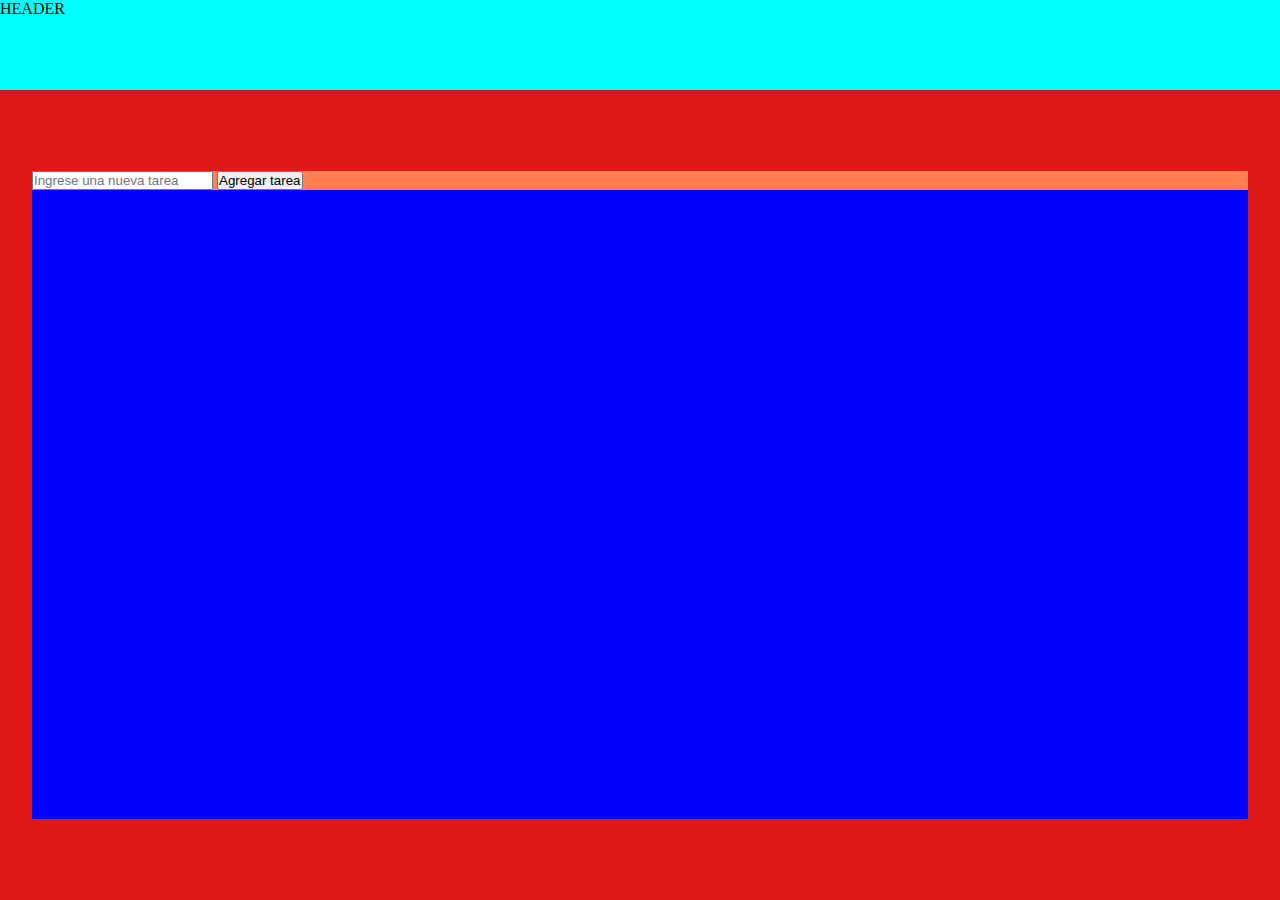
==== index.html @ 81b916e3 "Inicializacion del proyecto" ====
<!DOCTYPE html>
<html lang="en">

<head>
    <meta charset="UTF-8">
    <meta name="viewport" content="width=device-width, initial-scale=1.0">
    <link rel="stylesheet" href="./styles/style.css">
    <title>Tarea</title>
    <script src="./scripts/script.js" defer></script>
</head>

<body>
    <header>HEADER

    </header>

    <main>
        <div id="Contenedor Tarea" class="Contenedor_Tarea">
            <div class="HeaderTareas">
                <div class="ContenedorAncho1">
                    <form id="FormularioTareas">
                        <input type="text" id="nuevaTarea" placeholder="Ingrese una nueva tarea">
                        <button type="button" onclick="agregarTarea()">Agregar tarea</button>
                    </form>
                </div>
            </div>

        </div>
    </main>
</body>

</html>
---- styles/style.css ----
* {
  margin: 0;
  padding: 0;
}

body {
  display: flex;
  flex-direction: column;
  height: 100vh;
}

header {
  background-color: aqua;
  height: 10vh;
}

main {
  background-color: rgb(223, 23, 23);
  height: 90vh;
  display: flex;
  justify-content: center;
  align-items: center;
}

.Contenedor_Tarea {
  background-color: blue;
  height: 80%;
  width: 95%;
  display: grid;
  grid-template-areas: "Superior Superior Superior" "Estado0 Nombre0 Detalle0" "Estado1 Nombre1 Detalle1" "Estado2 Nombre2 Detalle2";
  grid-auto-rows: max-content;
  grid-auto-columns: auto;
}

.HeaderTareas {
  grid-area: Superior;
  background-color: coral;
  display: flex;
}

.ContenedorAncho1 {
  flex: 1;
}

/* styles/style.css */
ul {
  list-style-type: none;
  padding: 0;
}

li {
  background-color: #fff;
  margin-bottom: 5px;
  padding: 10px;
  border-radius: 5px;
}



/*# sourceMappingURL=style.css.map */
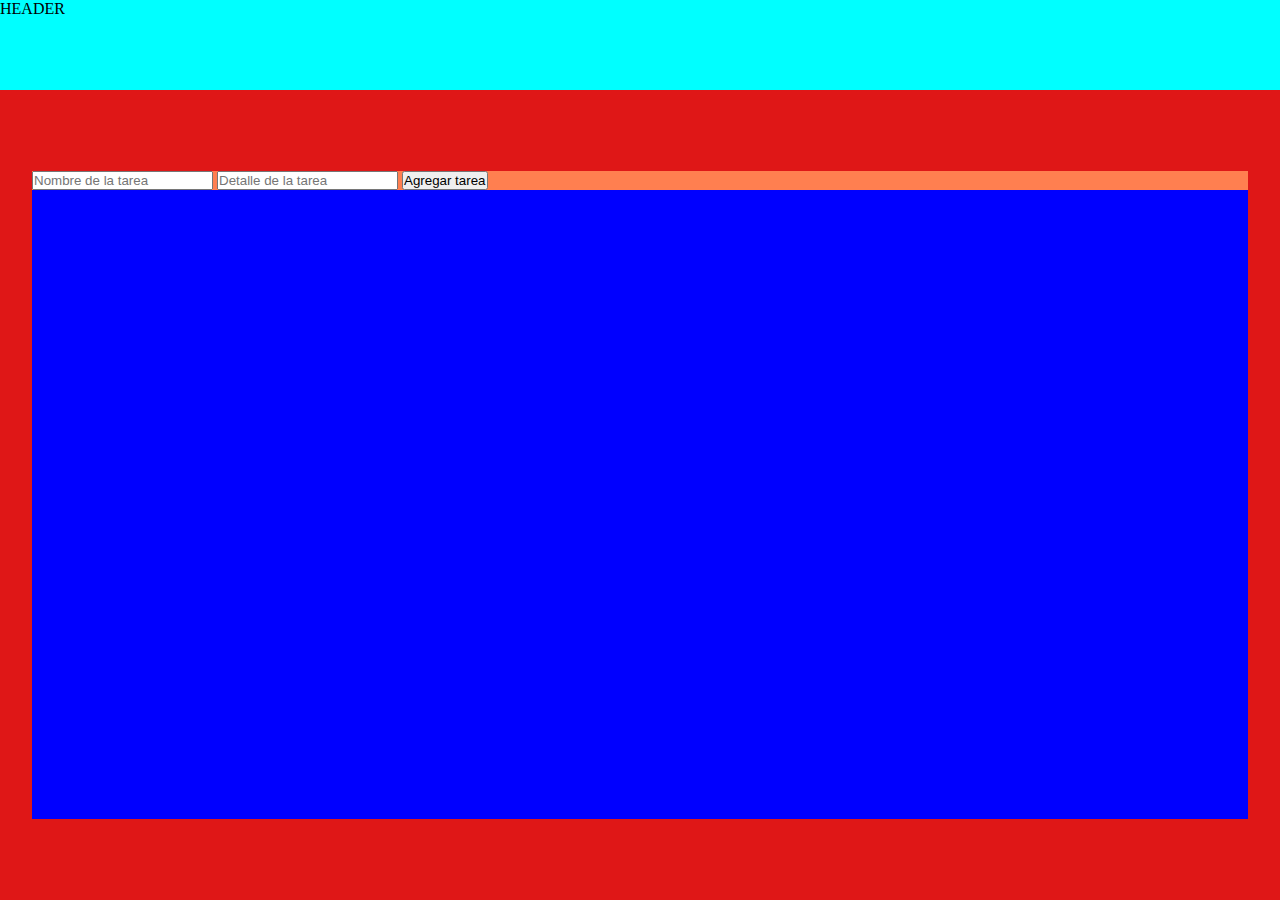
==== commit 47329432: "Copia de Seguridad" ====
--- a/index.html
+++ b/index.html
@@ -10,21 +10,18 @@
 </head>
 
 <body>
-    <header>HEADER
-
-    </header>
-
+    <header>HEADER</header>
     <main>
-        <div id="Contenedor Tarea" class="Contenedor_Tarea">
+        <div id="ContenedorTarea" class="Contenedor_Tarea">
             <div class="HeaderTareas">
                 <div class="ContenedorAncho1">
                     <form id="FormularioTareas">
-                        <input type="text" id="nuevaTarea" placeholder="Ingrese una nueva tarea">
+                        <input type="text" id="nuevaTareaNombre" placeholder="Nombre de la tarea">
+                        <input type="text" id="nuevaTareaDetalle" placeholder="Detalle de la tarea">
                         <button type="button" onclick="agregarTarea()">Agregar tarea</button>
                     </form>
                 </div>
             </div>
-
         </div>
     </main>
 </body>
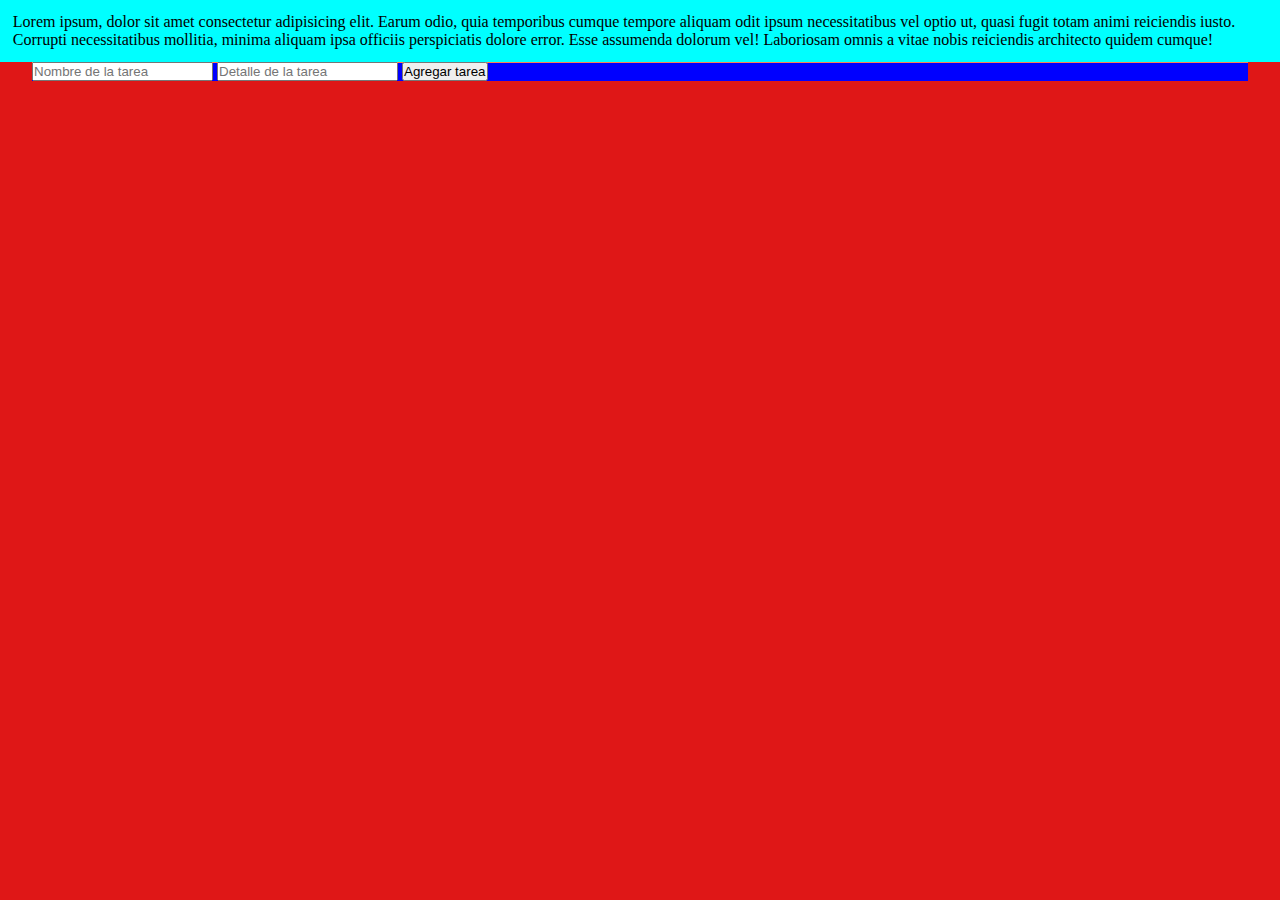
==== commit ac0bcbdd: "Para Luchaso" ====
--- a/index.html
+++ b/index.html
@@ -10,7 +10,10 @@
 </head>
 
 <body>
-    <header>HEADER</header>
+    <header>Lorem ipsum, dolor sit amet consectetur adipisicing elit. Earum odio, quia temporibus cumque tempore aliquam
+        odit ipsum necessitatibus vel optio ut, quasi fugit totam animi reiciendis iusto. Corrupti necessitatibus
+        mollitia, minima aliquam ipsa officiis perspiciatis dolore error. Esse assumenda dolorum vel! Laboriosam omnis a
+        vitae nobis reiciendis architecto quidem cumque!</header>
     <main>
         <div id="ContenedorTarea" class="Contenedor_Tarea">
             <div class="HeaderTareas">
--- a/styles/style.css
+++ b/styles/style.css
@@ -3,20 +3,30 @@
   padding: 0;
 }
 
+.ListaDesordenada {
+  list-style-type: none;
+  padding: 0;
+  overflow: hidden;
+  word-wrap: break-word;
+  max-width: 100%;
+}
+
 body {
   display: flex;
   flex-direction: column;
-  height: 100vh;
+  height: 100%;
+  background-color: rgb(223, 23, 23);
 }
 
 header {
   background-color: aqua;
-  height: 10vh;
+  height: 10%;
+  padding: 1%;
 }
 
 main {
   background-color: rgb(223, 23, 23);
-  height: 90vh;
+  height: 90%;
   display: flex;
   justify-content: center;
   align-items: center;
@@ -24,16 +34,44 @@
 
 .Contenedor_Tarea {
   background-color: blue;
-  height: 80%;
+  border-top: 20%;
+  height: 100%;
   width: 95%;
   display: grid;
-  grid-template-areas: "Superior Superior Superior" "Estado0 Nombre0 Detalle0" "Estado1 Nombre1 Detalle1" "Estado2 Nombre2 Detalle2";
-  grid-auto-rows: max-content;
-  grid-auto-columns: auto;
+  grid-template-columns: 100%;
+  grid-template-rows: 10%;
+  row-gap: 10px;
+}
+
+.Contenedor_Tarea_Inferior {
+  grid-column: auto;
+  height: fit-content;
+  max-width: 100%;
+  display: flex;
+  gap: 10px;
+}
+
+.Nombre_Tarea {
+  flex: 1;
+  gap: 10px;
+}
+
+.Estado_Tarea {
+  flex: 1;
+  width: -moz-fit-content;
+  width: fit-content;
+}
+
+.Detalle_Tarea {
+  flex: 1;
+  width: -moz-fit-content;
+  width: fit-content;
 }
 
 .HeaderTareas {
-  grid-area: Superior;
+  grid-column: 1;
+  grid-row: 1;
+  height: 7%;
   background-color: coral;
   display: flex;
 }
